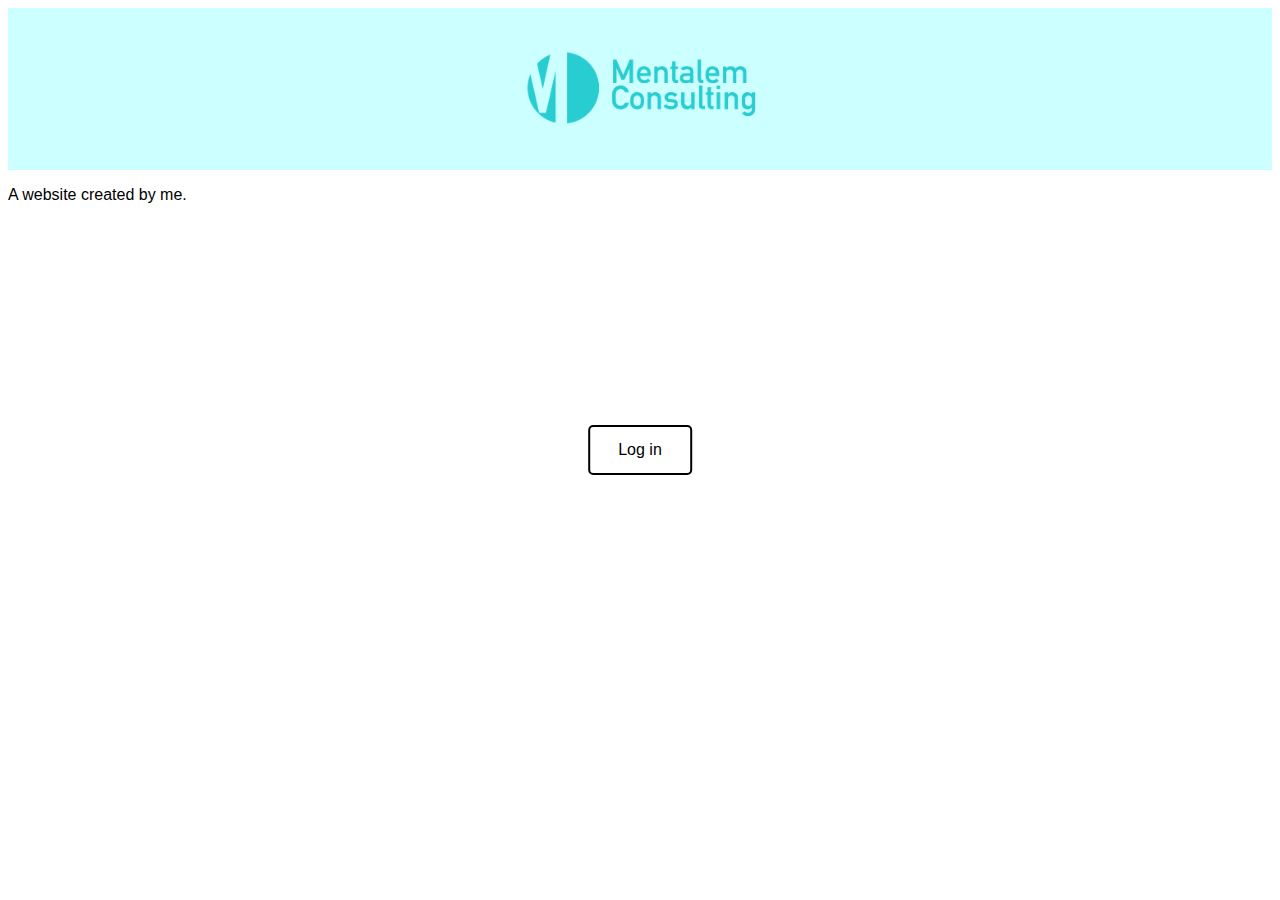
==== index.html @ 5c4a6d96 "Update index.html" ====
<!DOCTYPE html>
<html lang="en">
<meta charset="UTF-8">
<meta name="viewport" content="width=device-width, initial-scale=1">
<link rel="stylesheet" href="layout.css">


<style>
title{
  text-align: center;
}

body {
  font-family: Arial, Helvetica, sans-serif;
  
}
a.button {
  -webkit-appearance: button;
  -moz-appearance: button;
  appearance: button;
  text-decoration: none;
  color: initial;
  text-align: center;
  position: absolute;
  margin: 0;
  position: absolute;
  top: 50%;
  left: 50%;
  -ms-transform: translate(-50%, -50%);
  transform: translate(-50%, -50%);
  border: 2px solid black;
  border-radius: 5px;
  background-color: white;
  color: black;
  padding: 14px 28px;
  font-size: 16px;
  cursor: pointer;
  }

</style>

<title>Login</title>

<head>
  <div class="banner">
    <img id="logo" src="mentalemlogo.png" alt="Mentalem Consulting">
  </div>
</head>


<body>

<p>A website created by me.</p>
<a href="https://api.instagram.com/oauth/authorize?client_id=398775467796450&redirect_uri=https://tudor-stoica.github.io/mentalem-app/homePage.html" class="button">Log in</a>

</body>
</html>
---- layout.css ----
.banner {
    padding: 30px;
    text-align: center;
    background: #ccffff;
    color: black;
    font-size: 10px;
}

#logo {
    max-height: 100px;
    width: auto;
}
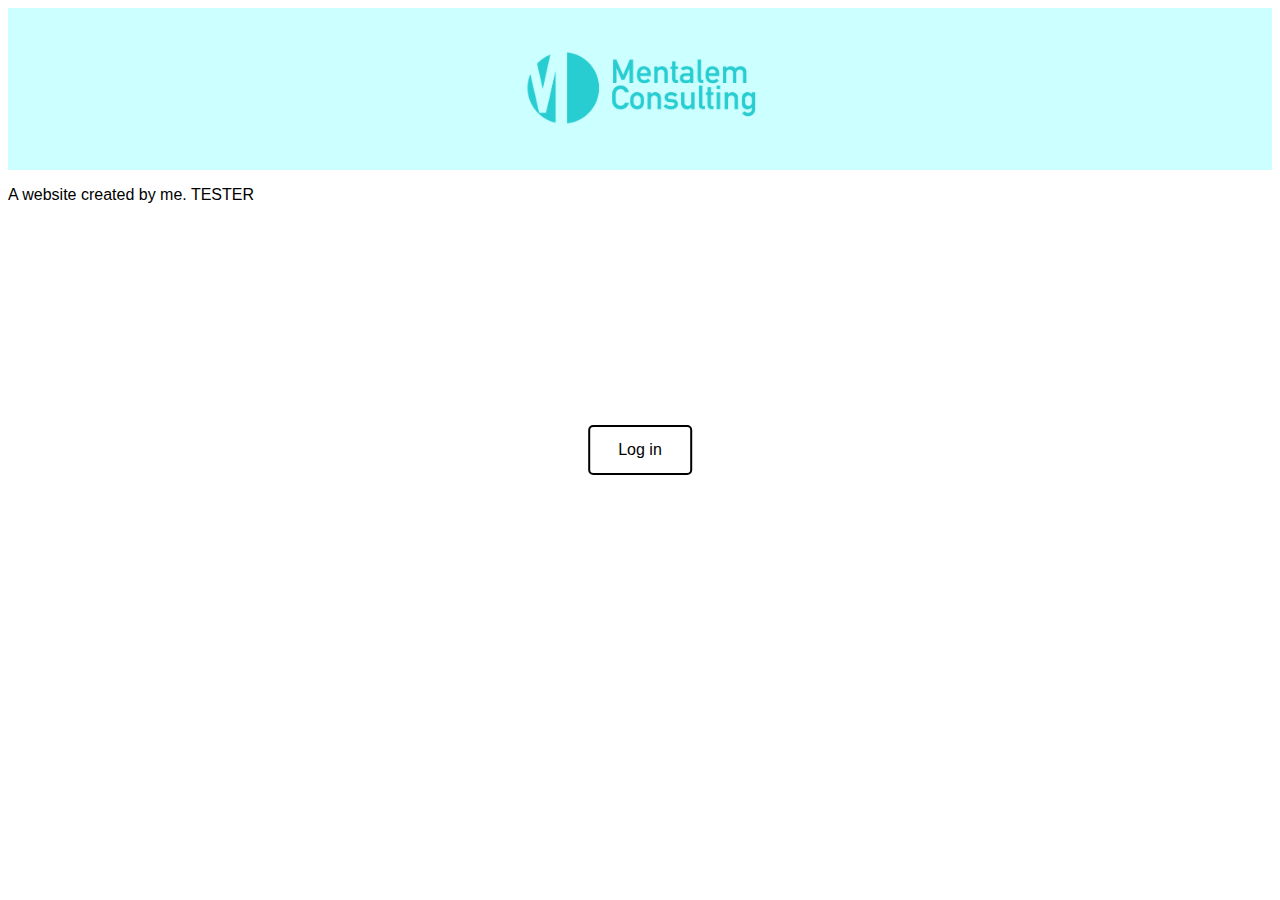
==== commit 8c5f19ea: "testing git" ====
--- a/index.html
+++ b/index.html
@@ -50,8 +50,8 @@
 
 <body>
 
-<p>A website created by me.</p>
-<a href="https://api.instagram.com/oauth/authorize?client_id=398775467796450&redirect_uri=https://tudor-stoica.github.io/mentalem-app/homePage.html" class="button">Log in</a>
+<p>A website created by me. TESTER</p>
+<a href="https://api.instagram.com/oauth/authorize?client_id=398775467796450&redirect_uri=https://tudor-stoica.github.io/mentalem-app/homePage.html&scope=user_profile,user_media&response_type=code" class="button">Log in</a>
 
 </body>
 </html>
